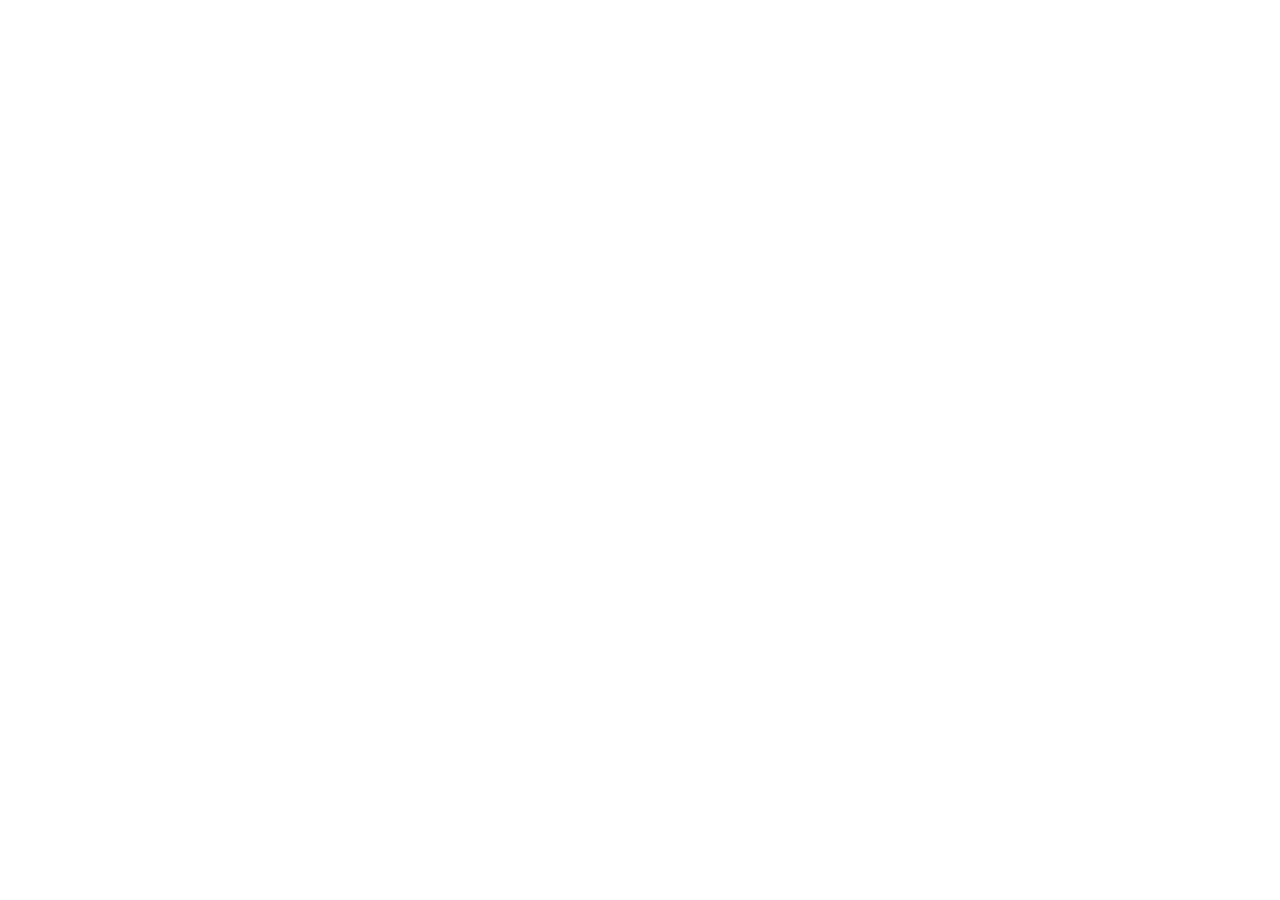
==== index.html @ 1cd33655 "feat: lexer regconizes errors" ====
<!DOCTYPE html>
 <html lang="en">
 <head>
     <meta charset="UTF-8">
     <meta name="viewport" content="width=device-width, initial-scale=1.0">
     <link rel="stylesheet" href="./styles.css">
     <title>Transpilador LFP</title>
 </head>
 
 <div id="contlogin"> </div>
 <div id="contFondo"> </div>
 </body>
 </html>
---- styles.css ----
#contlogin{ 
left: 586 px;
top: 110 px;
width: 190 px;
height: 150 px;
background-color: rgb(47,79,79);
color: rgb(0,0,0);
}

#contFondo{ 
left: 25 px;
top: 330 px;
width: 800 px;
height: 100 px;
background-color: rgb(64,64,64);
color: rgb(0,0,0);
}
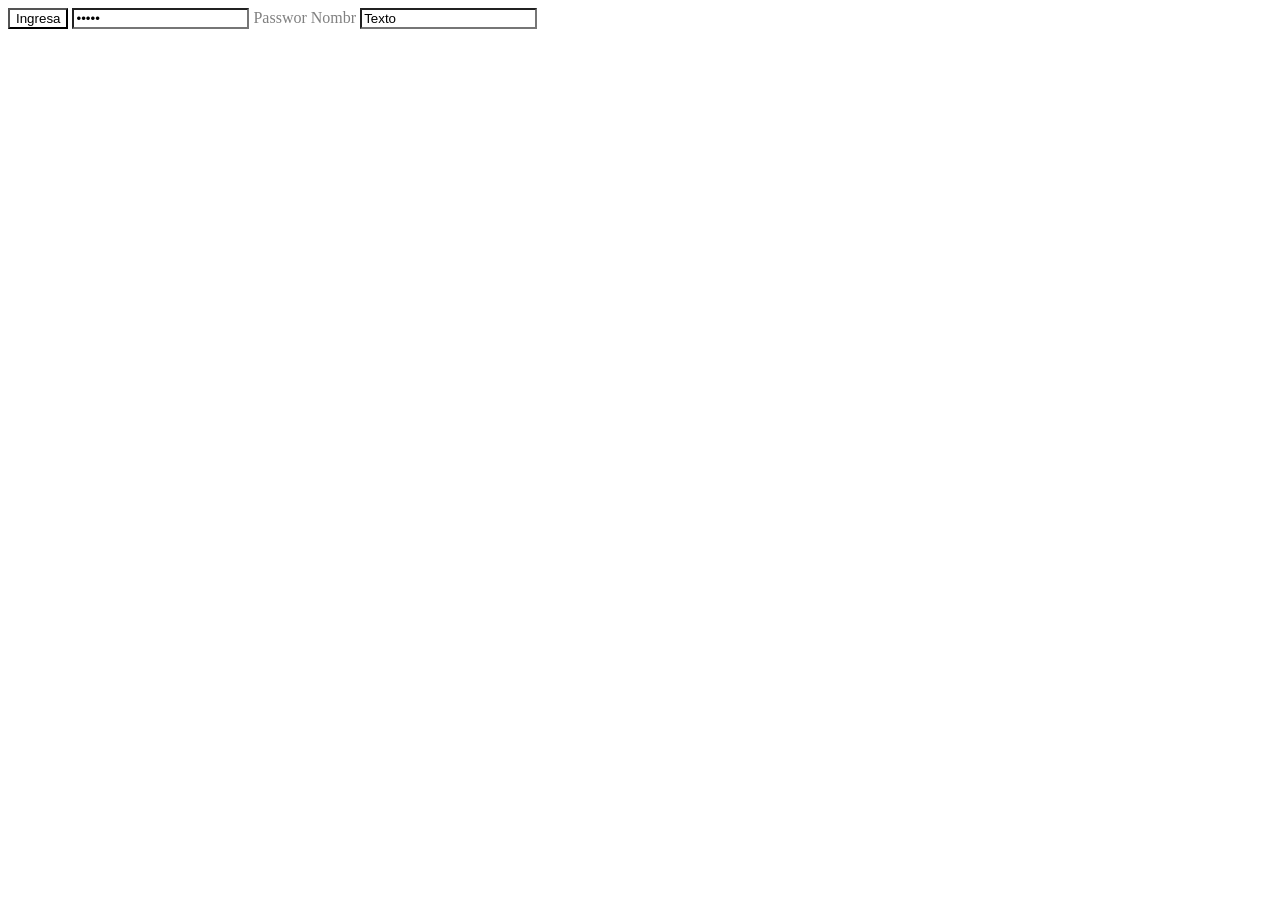
==== commit 88513403: "feat: now we can save lexical errors" ====
--- a/index.html
+++ b/index.html
@@ -9,5 +9,13 @@
  
  <div id="contlogin"> </div>
  <div id="contFondo"> </div>
+ <input type="submit" id="cmdIngresar" value=Ingresa style="text-align: left"/>
+ <input type = "password" id="pswClave" value="Texto" style="text-align: left"/>
+ <label id="passw">Passwor</label>
+ <label id="Nombre">Nombr</label>
+ <input type = "text" id="Texto0" value="Texto" style="text-align: left" />
+ <div id="contlogo2"> </div>
+ <div id="ContLogo1"> </div>
+ <div id="ContBody"> </div>
  </body>
  </html>
--- a/styles.css
+++ b/styles.css
@@ -16,3 +16,75 @@
 color: rgb(0,0,0);
 }
 
+#cmdIngresar{ 
+left: 40 px;
+top: 100 px;
+width:  px;
+height:  px;
+background-color: rgb(255,255,255);
+color: rgb(0,0,0);
+}
+
+#pswClave{ 
+left: 67 px;
+top: 48 px;
+width:  px;
+height:  px;
+background-color: rgb(255,255,255);
+color: rgb(0,0,0);
+}
+
+#passw{ 
+left: 11 px;
+top: 54 px;
+width: 53 px;
+height: 13 px;
+background-color: rgb(255,255,255);
+color: rgb(128,128,128);
+}
+
+#Nombre{ 
+left: 8 px;
+top: 21 px;
+width: 44 px;
+height: 13 px;
+background-color: rgb(255,255,255);
+color: rgb(128,128,128);
+}
+
+#Texto0{ 
+left: 0 px;
+top: 0 px;
+width:  px;
+height:  px;
+background-color: rgb(255,255,255);
+color: rgb(0,0,0);
+}
+
+#contlogo2{ 
+left: 88 px;
+top: 25 px;
+width: 150 px;
+height: 50 px;
+background-color: rgb(0,128,128);
+color: rgb(0,0,0);
+}
+
+#ContLogo1{ 
+left: 36 px;
+top: 25 px;
+width: 50 px;
+height: 50 px;
+background-color: rgb(64,64,64);
+color: rgb(0,0,0);
+}
+
+#ContBody{ 
+left: 23 px;
+top: 21 px;
+width: 800 px;
+height: 300 px;
+background-color: rgb(64,224,208);
+color: rgb(0,0,0);
+}
+
